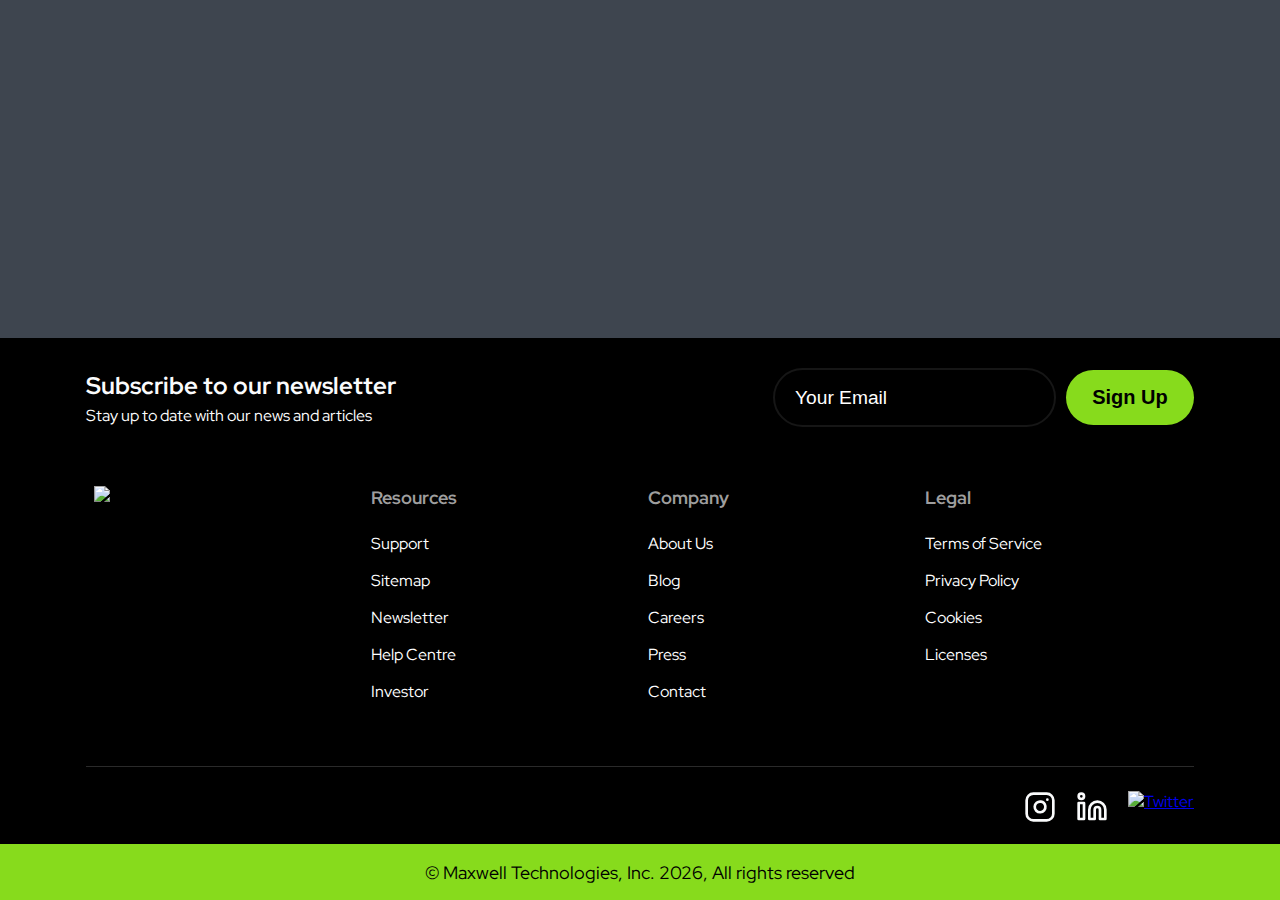
==== index.html @ 38278d47 "first" ====
<!DOCTYPE html>
<html lang="en">
    <head>
        <meta charset="UTF-8">
        <title>Footer 07 Example</title>
        <meta name="viewport" content="width=device-width, initial-scale=1.0">
        <link rel="preconnect" href="https://fonts.googleapis.com">
        <link rel="preconnect" href="https://fonts.gstatic.com" crossorigin>
        <link
            href="https://fonts.googleapis.com/css2?family=Red+Hat+Display:wght@500&display=swap"
            rel="stylesheet"
        >
        <link rel="stylesheet" href="styles.css">
    </head>
    <body>
        <footer>
            <div class="footer-wrapper">
                <section class="footer-top">
                    <div class="footer-headline">
                        <h2>Subscribe to our newsletter</h2>
                        <p>
                            Stay up to date with our news and articles
                        </p>
                    </div>
                    <div class="footer-subscribe">
                        <input type="email" spellcheck="false" placeholder="Your Email">
                        <button>
                            Sign Up
                        </button>
                    </div>
                </section>
                <div class="footer-columns">
                    <section class="footer-logo">
                        <h2>
                            <img src="assets/logo.svg" alt="Maxwell Technologies">
                        </h2>
                    </section>
                    <section>
                        <h3>Resources</h3>
                        <ul>
                            <li>
                                <a href="#" title="Support">Support</a>
                            </li>
                            <li>
                                <a href="#" title="Sitemap">Sitemap</a>
                            </li>
                            <li>
                                <a href="#" title="Newsletter">Newsletter</a>
                            </li>
                            <li>
                                <a href="#" title="Help Centre">Help Centre</a>
                            </li>
                            <li>
                                <a href="#" title="Investor">Investor</a>
                            </li>
                        </ul>
                    </section>
                    <section>
                        <h3>Company</h3>
                        <ul>
                            <li>
                                <a href="#" title="About Us">About Us</a>
                            </li>
                            <li>
                                <a href="#" title="Blog">Blog</a>
                            </li>
                            <li>
                                <a href="#" title="Careers">Careers</a>
                            </li>
                            <li>
                                <a href="#" title="Press">Press</a>
                            </li>
                            <li>
                                <a href="#" title="Contact">Contact</a>
                            </li>
                        </ul>
                    </section>
                    <section>
                        <h3>Legal</h3>
                        <ul>
                            <li>
                                <a href="#" title="Terms and services">
                                    Terms of Service
                                </a>
                            </li>
                            <li>
                                <a href="#" title="Privacy Policy">
                                    Privacy Policy
                                </a>
                            </li>
                            <li>
                                <a href="#" title="Cookies">
                                    Cookies
                                </a>
                            </li>
                            <li>
                                <a href="#" title="Licenses">
                                    Licenses
                                </a>
                            </li>
                        </ul>
                    </section>
                </div>
                <div class="social-bottom">
                    <div class='social-links'>
                        <ul>
                            <li>
                                <a href="#" title="Instagram">
                                    <img src="assets/instagram.svg" alt='Instagram'>                       
                                </a>
                            </li>
                            <li>
                                <a href="#" title="Linkedin">
                                    <img src="assets/linkedin.svg" alt='Linkedin'>
                                </a>
                            </li>
                            <li>
                                <a href="#" title="Twitter">
                                    <img src="assets/twitter.svg" alt='Twitter'>
                                </a>
                            </li>
                        </ul>
                    </div>
                </div>
            </div>
            <div class="footer-bottom">
                <div class="footer-bottom-wrapper">
                    <small>© Maxwell Technologies, Inc. <span id="year"></span>, All rights reserved</small>
                </div>
            </div>
        </footer>
    
        <script>
            document.getElementById("year").innerHTML = new Date().getFullYear();
        </script>
    </body>
</html>
---- styles.css ----
:root {
    --body-bg: #3E454F;
    --footer-background: #000;
    --primary: #87DB1C;
    --primary-dark: #6F9E1C;
    --text-color: #fff;
    --text-dark: #000;
    --text-gray: #FEFEFE;
    --text-heading-gray: #9E9E9E;
    --text-primary: #FAFBFC;
    --input-border: #161616;
    --border: #2A2A2A;
}

html {
    font-size: 16px;
    font-family: 'Red Hat Display', 
    sans-serif;
}

/*? footer reset */
*, *::after, *::before {
    margin: 0;
    padding: 0;
    box-sizing: border-box;
}

*::selection {
    background: var(--primary);
    color: var(--text-dark);
}

body {
    margin: 0;
    background: var(--body-bg);
}

/*? footer containers */
footer {
    position: absolute;
    bottom: 0;
    background: var(
        --footer-background
    );
    width: 100%;
    display: flex;
    align-items: center;
    flex-direction: column;
}

.footer-wrapper {
    display: flex;
    background: var(
        --footer-background
    );
    flex-direction: column;
    padding: 1rem;
}

/*? top section */
.footer-top {
    display: flex;
    flex-wrap: wrap;
    justify-content: start;
    align-items: start;
    gap: 3rem;
    padding: 1rem 0;
    justify-content: space-between;
}

/*? footer subscribe */
.footer-subscribe {
    display: flex;
    gap: 0.75rem;
    flex-wrap: wrap;
}

.footer-subscribe > input {
    color: var(--text-color);
    outline: none;
    border: none;
    outline: 2px solid var(--input-border);
    min-height: 2.25rem;
    background: var(--footer-background);
    font-size: 1.2rem;
    flex: 1 0 120px;
    padding: 1rem 0.75rem;
    padding-left: 1.25rem;
    border-radius: 99rem;
}

.footer-subscribe > input:focus {
    outline: 2px solid var(--primary);
}

.footer-subscribe > input::placeholder {
    color: var(--text-color);
}

.footer-subscribe > button {
    cursor: pointer;
    background: var(--primary);
    border-radius: 99rem;
    color: var(--footer-background);
    font-size: 1.25rem;
    min-width: 8rem;
    min-height: 2.25rem;
    flex: 1 0 4rem;
    white-space: nowrap;
    font-weight: 600;
    padding: 1rem;
    border: var(--primary);
    outline-color: var(--primary);
    transition: all 0.2s ease-in-out;
}

.footer-subscribe > button:hover {
    background: var(--primary-dark);
    border: var(--primary-dark);
}

/*? footer columns */
.footer-columns {
    display: grid;
    grid-template-columns: 1fr 1fr 
    1fr 1fr;
    width: 100%;
    gap: 1rem;
    padding: 1.5rem 0.5rem 
    1rem 0.5rem;
    margin: 0 auto;
}

.footer-columns ul {
    list-style-type: none;
    padding: 0;
    margin: 0;
}

.footer-columns ul a {
    color: var(--text-color);
    text-decoration: none;
}

.footer-columns ul a:hover {
    text-decoration: underline;
}

.footer-columns ul li {
    margin-bottom: 1rem;
}

.footer-columns h3 {
    color: var(--text-heading-gray);
    margin-top: 0;
    margin-bottom: 1.5rem;
    font-size: 1.125rem;
}

.footer-centering {
    margin: 0 auto;
}

.footer-columns > section {
    min-width: 6rem;
}

.footer-logo {
    display: flex;
    flex-direction: row;
    align-items: start;
    justify-content: start;
    gap: 1rem;
    margin-bottom: 4rem;
}

.footer-logo img {
    width: 4rem;
    height: 4rem;
}

/*? Footer bottom */
.footer-bottom {
    display: flex;
    align-items: center;
    width: 100%;
    background: var(--primary);
    min-height: 3.5rem;
    color: var(--footer-background);
    font-size: 1.35rem;
}

.footer-bottom-wrapper {
    display: flex;
    justify-content: center;
    align-items: center;
    margin: 0 auto;
    padding: 0.5rem 1rem;
    width: 100%;
}

.footer-bottom > small {
    margin: 0 0.25rem;
}

.footer-headline > h2 {
    margin: 0;
    color: var(--text-primary);
}

.footer-headline > p {
    color: var(--text-gray);
    margin: 0.25rem 0 1.25rem 0;
}

/*? socials */
.social-bottom {
    display: flex;
    justify-content: end;
    margin-top: 2rem;
    padding-top: 1.5rem;
    border-top: 1px solid var(--border);
}

.social-links {
    display: flex;
    gap: 0.5rem;
    align-items: center;
}

.social-links img {
    min-width: 2rem;
    min-height: 2rem;
    transition: all 0.2s ease-in-out;
}

.social-links ul {
    display: flex;
    gap: 1.25rem;
    list-style-type: none;
}

/*? mobile */

@media (max-width: 800px) {

    .footer-columns {
        grid-template-columns: 1fr 1fr;
    }
    
    .footer-top {
        display: flex;
        flex-direction: column;
        align-items: center;
        text-align: center;
        gap: 0.5rem;
        padding: 1rem 0.5rem 2rem 0rem;
    }

}
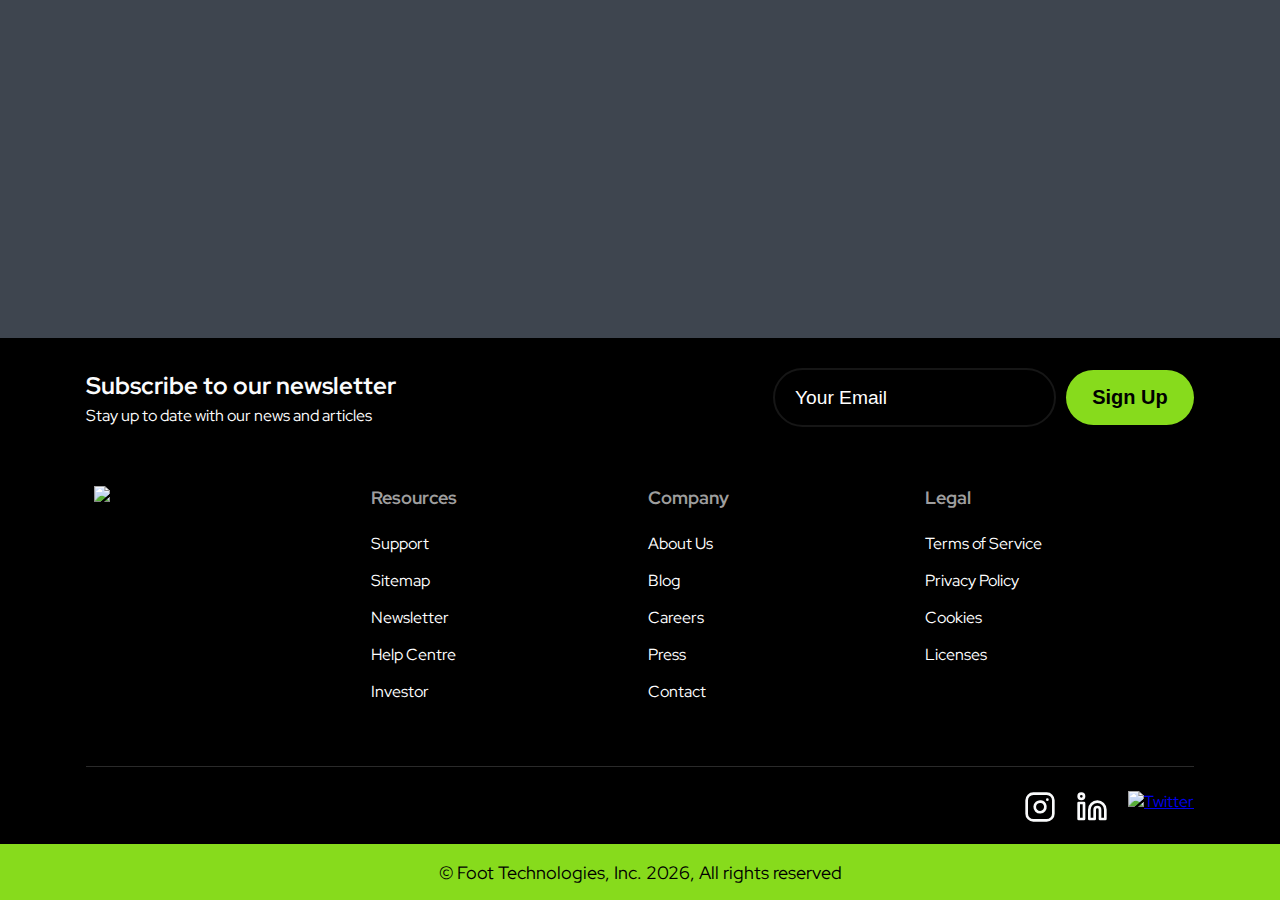
==== commit 5dce1d58: "changes" ====
--- a/index.html
+++ b/index.html
@@ -4,7 +4,7 @@
 <html lang="en">
     <head>
         <meta charset="UTF-8">
-        <title>Footer 07 Example</title>
+        <title>Foot</title>
         <meta name="viewport" content="width=device-width, initial-scale=1.0">
         <link rel="preconnect" href="https://fonts.googleapis.com">
         <link rel="preconnect" href="https://fonts.gstatic.com" crossorigin>
@@ -127,7 +127,7 @@
             </div>
             <div class="footer-bottom">
                 <div class="footer-bottom-wrapper">
-                    <small>© Maxwell Technologies, Inc. <span id="year"></span>, All rights reserved</small>
+                    <small>© Foot Technologies, Inc. <span id="year"></span>, All rights reserved</small>
                 </div>
             </div>
         </footer>
